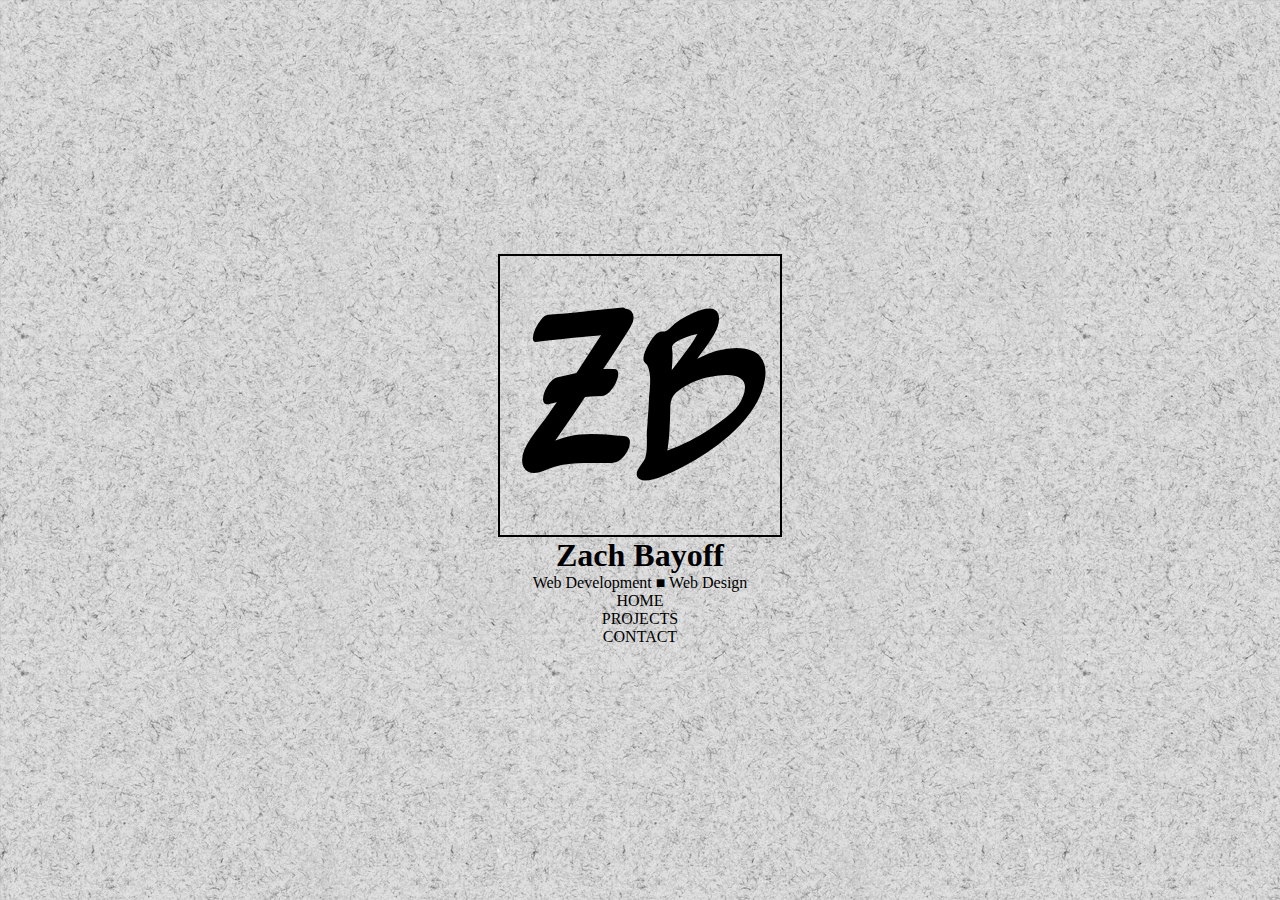
==== index.html @ 538a7563 "prelim html and css for home landing page" ====
<!doctype html>
<html>

<head>
    <meta charset="utf-8">
    <meta http-equiv="X-UA-Compatible" content="IE=edge">
    <meta name="description" content="Web Developer NYC">
    <meta name="viewport" content="width=device-width, initial-scale=1">
    <title>Zach Bayoff: Web Developer</title>
    <link rel="stylesheet" href="assets/css/style.css">
    <link href="https://fonts.googleapis.com/css?family=Sedgwick+Ave+Display" rel="stylesheet">
</head>

<body>
    <main role="main">
        <div id="container">
            <p id="logo">ZB</p>
            <h1>Zach Bayoff</h1>
            <p>Web Development &#9632; Web Design</p>
            <nav>
                <ul>
                    <li><a href="index.html">Home</a></li>
                    <li><a href="projects.html">Projects</a></li>
                    <li><a href="contact.html">Contact</a></li>
                </ul>
            </nav>
        </div>

    </main>
</body>

</html>
---- assets/css/style.css ----
/*------------Global Styles------------*/

html {
    box-sizing: border-box;
    font-size: 16px;
    padding: 0;
    margin: 0;
}

*,
*:before,
*:after {
    box-sizing: inherit;
}

body {
    box-sizing: border-box;
    font-size: 16px;
    padding: 0;
    margin: 0;
}

p {
    padding: 0;
    margin: 0;
}

h1 {
    padding: 0;
    margin: 0;
}


/*------------Home Page------------*/

main {
    padding: 0;
    margin: 0;
    background-image: url(../img/black-felt.png);
    height: 100vh;
    display: flex;
    justify-content: center;
    align-content: center;
    align-items: center;
}

#logo {
    font-family: 'Sedgwick Ave Display', cursive;
    font-size: 12em;
    border: 2px solid black;
    padding: .2em .1em 0 .1em;
    margin-bottom: 0;
}

#container {
    display: flex;
    flex-direction: column;
    justify-content: center;
    align-content: center;
    align-items: center;
    margin: 0;
    padding: 0;
}

ul {
    list-style: none;
    padding: 0;
    margin: 0;
    text-align: center;
}

a {
    text-decoration: none;
    color: #000;
    text-transform: uppercase;
}

a:visited {
    color: #000;
}
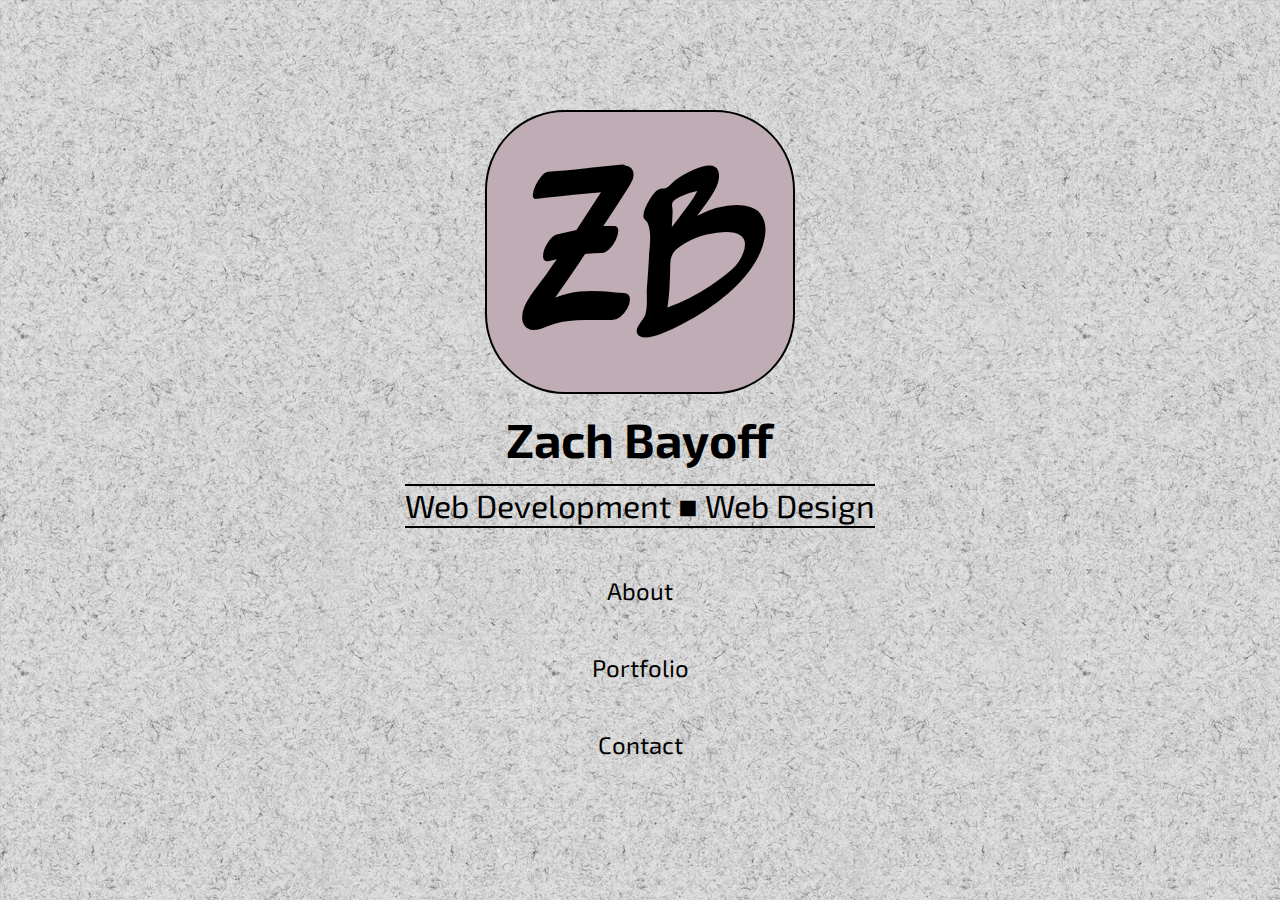
==== commit 86384677: "created more pages, finished landing page, halfway done with css for about page" ====
--- a/index.html
+++ b/index.html
@@ -9,24 +9,24 @@
     <title>Zach Bayoff: Web Developer</title>
     <link rel="stylesheet" href="assets/css/style.css">
     <link href="https://fonts.googleapis.com/css?family=Sedgwick+Ave+Display" rel="stylesheet">
+    <link href="https://fonts.googleapis.com/css?family=Exo+2" rel="stylesheet">
 </head>
 
 <body>
-    <main role="main">
-        <div id="container">
-            <p id="logo">ZB</p>
+    <div id="container">
+        <p id="logo-large">ZB</p>
+        <div class="titles">
             <h1>Zach Bayoff</h1>
             <p>Web Development &#9632; Web Design</p>
-            <nav>
-                <ul>
-                    <li><a href="index.html">Home</a></li>
-                    <li><a href="projects.html">Projects</a></li>
-                    <li><a href="contact.html">Contact</a></li>
-                </ul>
-            </nav>
         </div>
-
-    </main>
+        <nav>
+            <ul id="home-page-nav">
+                <li><a href="index.html">About</a></li>
+                <li><a href="projects.html">Portfolio</a></li>
+                <li><a href="contact.html">Contact</a></li>
+            </ul>
+        </nav>
+    </div>
 </body>
 
 </html>
--- a/assets/css/style.css
+++ b/assets/css/style.css
@@ -2,9 +2,10 @@
 
 html {
     box-sizing: border-box;
-    font-size: 16px;
-    padding: 0;
-    margin: 0;
+    padding: 0;
+    margin: 0;
+    height: 100%;
+    font-size: 100%;
 }
 
 *,
@@ -15,9 +16,11 @@
 
 body {
     box-sizing: border-box;
-    font-size: 16px;
-    padding: 0;
-    margin: 0;
+    padding: 0;
+    margin: 0;
+    background-image: url(../img/black-felt.png);
+    height: 100%;
+    font-size: 100%;
 }
 
 p {
@@ -25,56 +28,264 @@
     margin: 0;
 }
 
-h1 {
-    padding: 0;
-    margin: 0;
-}
-
-
-/*------------Home Page------------*/
-
-main {
-    padding: 0;
-    margin: 0;
-    background-image: url(../img/black-felt.png);
-    height: 100vh;
-    display: flex;
-    justify-content: center;
-    align-content: center;
-    align-items: center;
-}
-
-#logo {
-    font-family: 'Sedgwick Ave Display', cursive;
-    font-size: 12em;
-    border: 2px solid black;
-    padding: .2em .1em 0 .1em;
-    margin-bottom: 0;
-}
-
-#container {
-    display: flex;
-    flex-direction: column;
-    justify-content: center;
-    align-content: center;
-    align-items: center;
-    margin: 0;
-    padding: 0;
+h1,
+h2,
+h3,
+h4,
+h5,
+h6 {
+    padding: 0;
+    margin: 0;
 }
 
 ul {
     list-style: none;
     padding: 0;
     margin: 0;
-    text-align: center;
 }
 
 a {
     text-decoration: none;
-    color: #000;
-    text-transform: uppercase;
-}
-
-a:visited {
-    color: #000;
-}
+    color: black;
+}
+
+
+/*------------Landing Page------------*/
+
+#container {
+    height: 100%;
+    display: flex;
+    flex-direction: column;
+    justify-content: center;
+    align-content: center;
+    align-items: center;
+    margin: 0;
+    padding: 0;
+}
+
+#logo-large {
+    font-family: 'Sedgwick Ave Display', cursive;
+    font-size: 12rem;
+    border: 2px solid black;
+    border-radius: 5rem;
+    padding: 2.5rem 2rem 0 2rem;
+    background-color: #BFACB5;
+}
+
+@keyframes rotate-logo {
+    from {
+        transform: rotateY(0deg);
+    }
+    to {
+        transform: rotateY(360deg);
+    }
+}
+
+#logo-large:hover {
+    animation: rotate-logo 2s ease-in-out
+}
+
+.titles h1 {
+    text-align: center;
+    font-family: 'Exo 2', sans-serif;
+    font-size: 3em;
+    margin: 1rem;
+}
+
+.titles p {
+    text-align: center;
+    font-size: 2em;
+    font-family: 'Exo 2', sans-serif;
+    margin: 1rem;
+    border-top: 2px solid black;
+    border-bottom: 2px solid black;
+}
+
+
+/*list ul*/
+
+#home-page-nav {
+    text-align: center;
+}
+
+#home-page-nav a {
+    display: flex;
+    flex-direction: column;
+    justify-content: center;
+    align-content: center;
+    align-items: center;
+    font-family: 'Exo 2', sans-serif;
+    font-size: 1.5rem;
+    border-radius: 20px;
+    padding: 1rem 5rem 1rem 5rem;
+    margin: 1rem;
+    box-shadow: inset 0 0 0 0 #e0e0e0;
+    transition: all 3s ease;
+}
+
+#home-page-nav a:hover {
+    color: white;
+    box-shadow: inset 500px 0 0 0 #31302B;
+}
+
+/*------------About Page------------*/
+
+/*------------Header------------*/
+
+
+
+header {
+    margin-top: 3rem;
+    margin-left: auto;
+    margin-right: auto;
+    width: 90%;
+    border-right: 3px solid black;
+    border-left: 3px solid black;
+    border-bottom: 3px solid black;
+    display: flex;
+    align-items: center;
+}
+ 
+.left-logo-container {
+    
+    display: flex;
+    margin-bottom: 1rem
+    
+    
+}
+
+div #logo-small {
+    margin-left: 3rem;
+    font-family: 'Sedgwick Ave Display', cursive;
+    font-size: 6rem;
+    border: 2px solid black;
+    border-radius: 3rem;
+    padding: 1.5rem 1rem 0 1rem;
+    background-color: #BFACB5;
+
+}
+
+#title {
+    display: flex;
+    flex-direction: column;
+    justify-content: center;
+    align-content: center;
+    margin-left: 1rem;
+}
+
+#title p {
+    font-family: 'Exo 2', sans-serif;
+    font-size: 2rem;
+    
+}
+
+#navs {
+    display: flex;
+    flex-direction: column-reverse;
+    flex-grow: 1;
+    justify-content: flex-end;
+    align-content: flex-end;
+    align-items: flex-end;
+    margin-right: 0.5rem;
+}
+
+
+
+.main-nav-header ul {
+    display: flex;
+}
+
+.main-nav-header a {
+    display: flex;
+    font-family: 'Exo 2', sans-serif;
+    font-size: 1.5rem;
+    padding: 1rem 1rem 1rem 1rem;
+    margin: 0 0rem 0 .5rem;
+    border-radius: 2rem;
+/*    border: 2px solid blue;*/
+}
+
+.main-nav-header a:hover {
+    background-color: #BFACB5;
+    box-shadow: .5rem .5rem 1rem;
+}
+
+.soc-nav-header ul {
+    display: flex;
+    margin: 0;
+    padding: 0;
+    
+}
+
+.soc-nav-header a {
+    display: flex;
+    margin: 1rem;
+}
+
+.soc-nav-header a:hover {
+    display: flex;
+    margin: 1rem;
+    transform: scale(1.5);
+}
+
+.soc-nav-header img{
+    width: 2rem;
+    height: 2rem;
+    background-color: white;
+    border-radius: .6rem;
+}
+
+/*------------Main------------*/
+
+
+/*
+main #container {
+    display: flex;
+    flex-direction: column;
+    justify-content: center;
+    align-content: center;
+    align-items: center;
+}
+*/
+
+
+/*---Projects ul----*/
+
+
+/*
+#projects {
+    list-style: none;
+    display: flex;
+    flex-direction: row;
+    flex-wrap: wrap;
+    justify-content: center;
+    align-content: center;
+    align-items: center;
+    width: 80%;
+    border: 3px solid blue;
+    margin: 0 auto;
+    padding: 0;
+}
+
+#projects li {
+    display: flex;
+    justify-content: center;
+    align-content: center;
+    align-items: center;
+    padding: 0;
+    margin: 0;
+}
+
+#projects li img {
+    border: 3px solid red;
+    width: 200px;
+    height: 100px;
+    padding: 0;
+    margin: 0;
+}
+
+#projects li a {
+    padding: 0;
+    margin: 0;
+}
+*/
